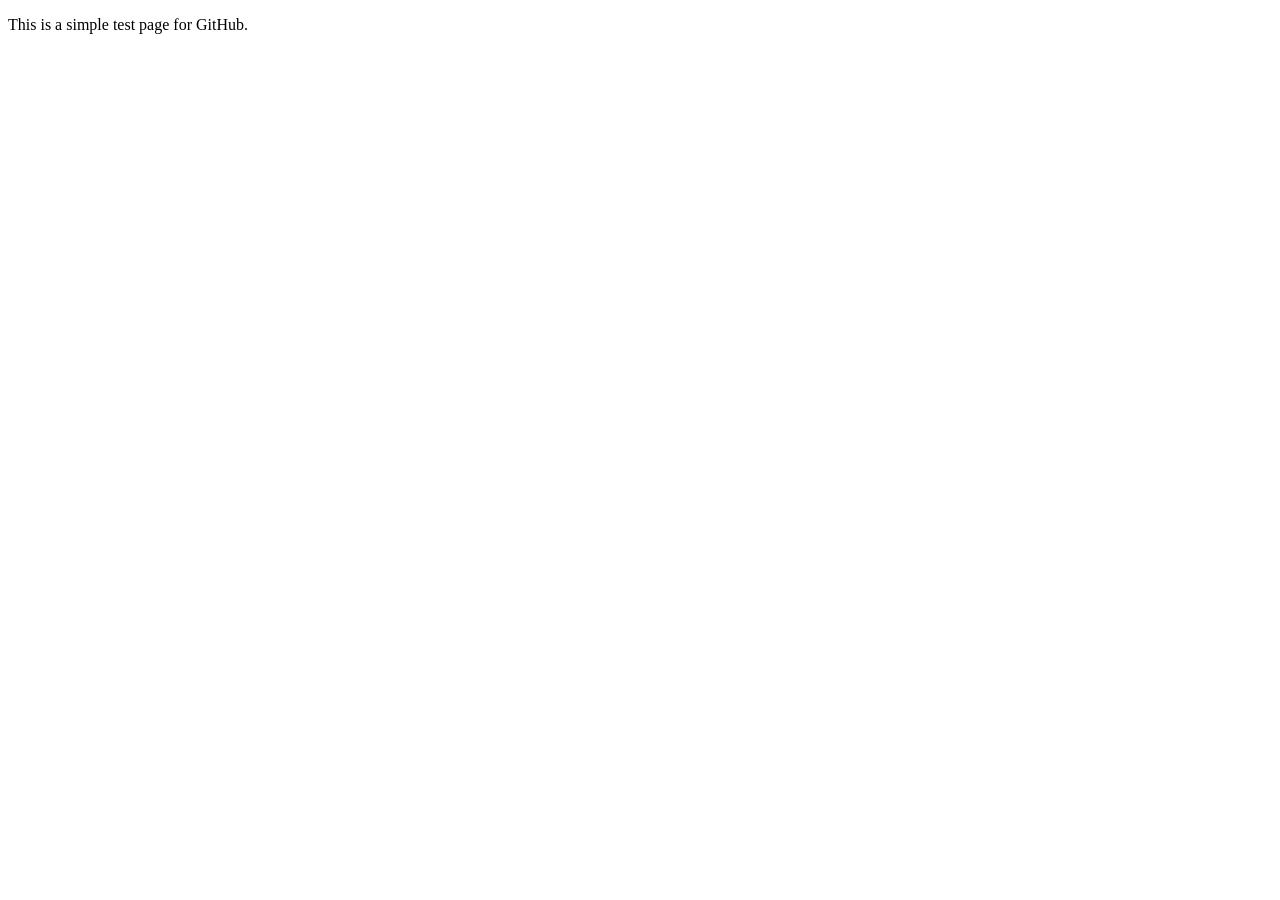
==== HTML/index.html @ ef9e96ab "Day3 task" ====
<!DOCTYPE html>
<html lang="en">
<head>
    <meta charset="UTF-8">
    <meta name="viewport" content="width=device-width, initial-scale=1.0">
    <title>GitHub Test </title>
</head>
<body>
    <p>This is a simple test page for GitHub.</p>
</body>
</html>
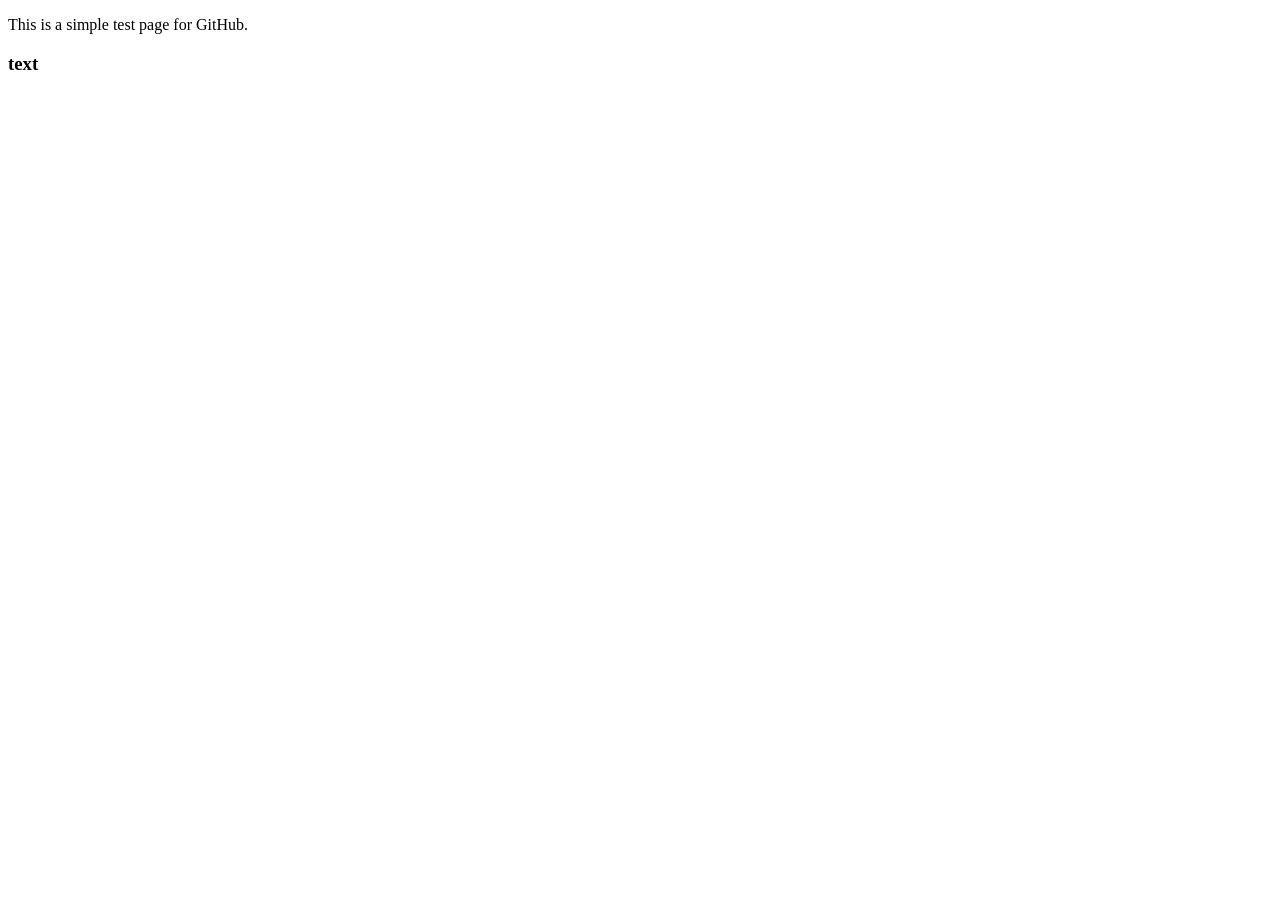
==== commit fa885ec2: "Day5" ====
--- a/HTML/index.html
+++ b/HTML/index.html
@@ -4,8 +4,13 @@
     <meta charset="UTF-8">
     <meta name="viewport" content="width=device-width, initial-scale=1.0">
     <title>GitHub Test </title>
+    <link rel="stylesheet" href="CSS/Style.css">
 </head>
 <body>
+
     <p>This is a simple test page for GitHub.</p>
+
+    <h3 class="text">text </h3>
+    
 </body>
 </html>
